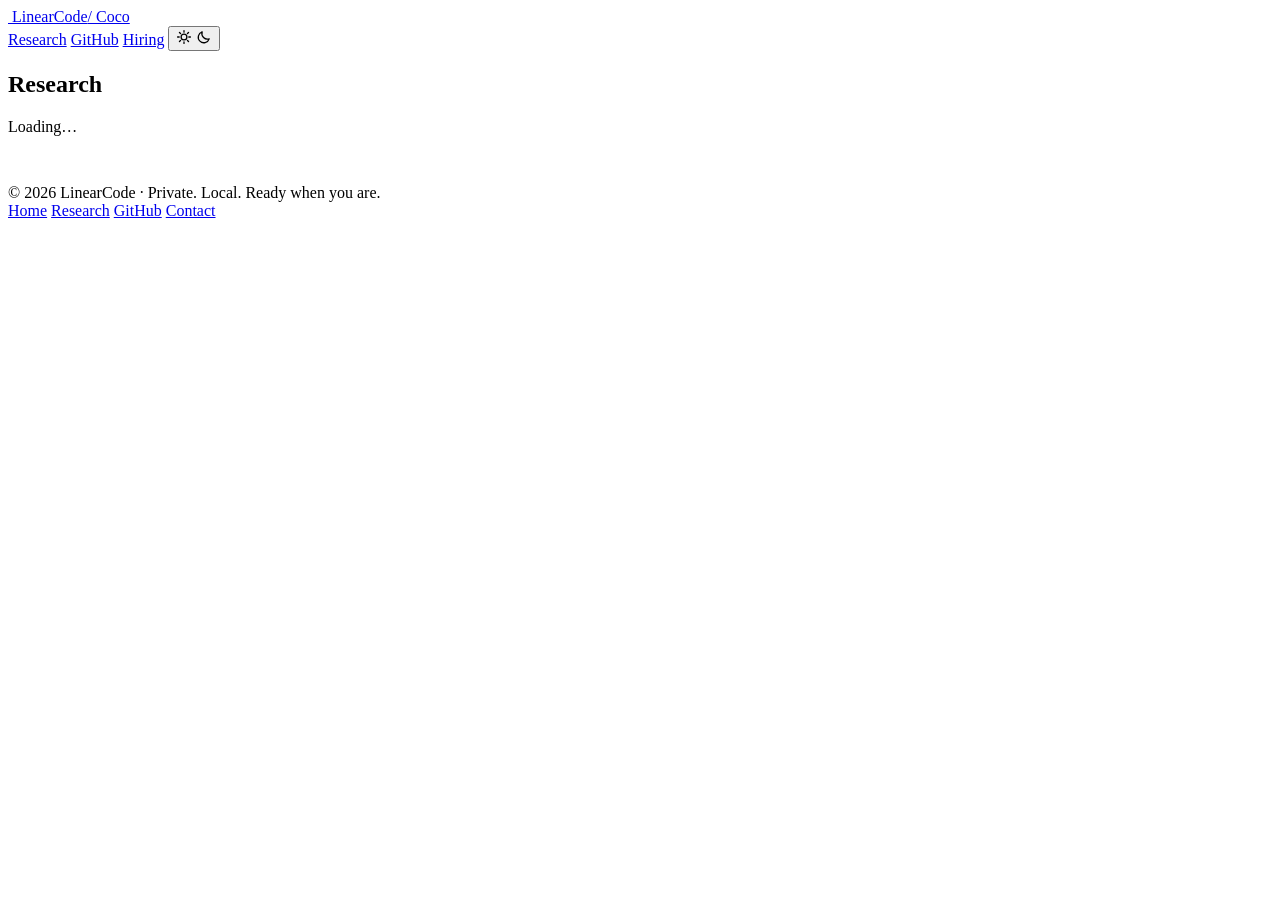
==== public/research/index.html @ a29b3a3b "feat(site): publish research from Markdown, not hand-written HTML Articles are authored as Jekyll po" ====
<!DOCTYPE html>
<html lang="en">

<head>
  <meta charset="UTF-8">
  <meta name="viewport" content="width=device-width, initial-scale=1">
  <title>Research — LinearCode</title>
  <meta name="description"
    content="Where we publish write-ups from building Coco: on-device retrieval, OCR pipelines, encrypted peer-to-peer sync, and what it costs to keep everything local.">
  <meta name="theme-color" content="#1c1c1e" media="(prefers-color-scheme: dark)">
  <meta name="theme-color" content="#f5f5f7" media="(prefers-color-scheme: light)">
  <link rel="icon" type="image/svg+xml" href="/logo.svg">
  <link rel="stylesheet" href="/styles.css">
</head>

<body>
  <header class="topbar">
    <div class="shell topbar-inner">
      <a class="brand" href="/">
        <span class="brand-tile"><img src="/logo.svg" alt=""></span>
        <span><span class="brand-name">LinearCode</span><span class="brand-sub hide-sm">/ Coco</span></span>
      </a>
      <nav class="topnav">
        <a href="/research/">Research</a>
        <a href="https://github.com/linearcode" rel="noopener">GitHub</a>
        <a href="/#hiring">Hiring</a>
        <button class="theme-toggle" id="themeToggle" type="button" aria-label="Switch colour theme">
          <svg class="icon-sun" width="16" height="16" viewBox="0 0 20 20" fill="none" stroke="currentColor"
            stroke-width="1.6" stroke-linecap="round">
            <circle cx="10" cy="10" r="3.6" />
            <path d="M10 2v2M10 16v2M2 10h2M16 10h2M4.3 4.3l1.4 1.4M14.3 14.3l1.4 1.4M15.7 4.3l-1.4 1.4M5.7 14.3l-1.4 1.4" />
          </svg>
          <svg class="icon-moon" width="16" height="16" viewBox="0 0 20 20" fill="none" stroke="currentColor"
            stroke-width="1.6" stroke-linecap="round" stroke-linejoin="round">
            <path d="M16.5 12.3A7 7 0 0 1 7.7 3.5a7 7 0 1 0 8.8 8.8Z" />
          </svg>
        </button>
      </nav>
    </div>
  </header>

  <main>
    <section style="padding-bottom:32px">
      <div class="shell">
        <!--  This page is both the index (/research/) and the article reader
              (/research/?p=<slug>). Publishing an article means copying its
              Jekyll .md into research/posts/ and regenerating posts.json —
              `./scripts/build-index.py`, which deploy.sh runs for you. There
              is no per-article HTML file to write.  -->
        <div id="view" aria-live="polite">
          <div class="section-head">
            <h2>Research</h2>
          </div>
          <p class="footnote" style="margin-top:20px">Loading…</p>
        </div>

        <noscript>
          <div class="section-head">
            <h2>Research</h2>
            <p>
              Articles are published as Markdown and rendered in the browser, so this page needs
              JavaScript. The sources are readable as-is under
              <a href="/research/posts/">/research/posts/</a>.
            </p>
          </div>
        </noscript>
      </div>
    </section>
  </main>

  <footer>
    <div class="shell footer-inner">
      <span>© 2026 LinearCode · Private. Local. Ready when you are.</span>
      <nav class="footer-links">
        <a href="/">Home</a>
        <a href="/research/">Research</a>
        <a href="https://github.com/linearcode" rel="noopener">GitHub</a>
        <a href="mailto:lc@linearcode.io">Contact</a>
      </nav>
    </div>
  </footer>

  <script src="/md.js"></script>
  <script src="/research/research.js"></script>
  <script src="/demo.js"></script>
</body>

</html>
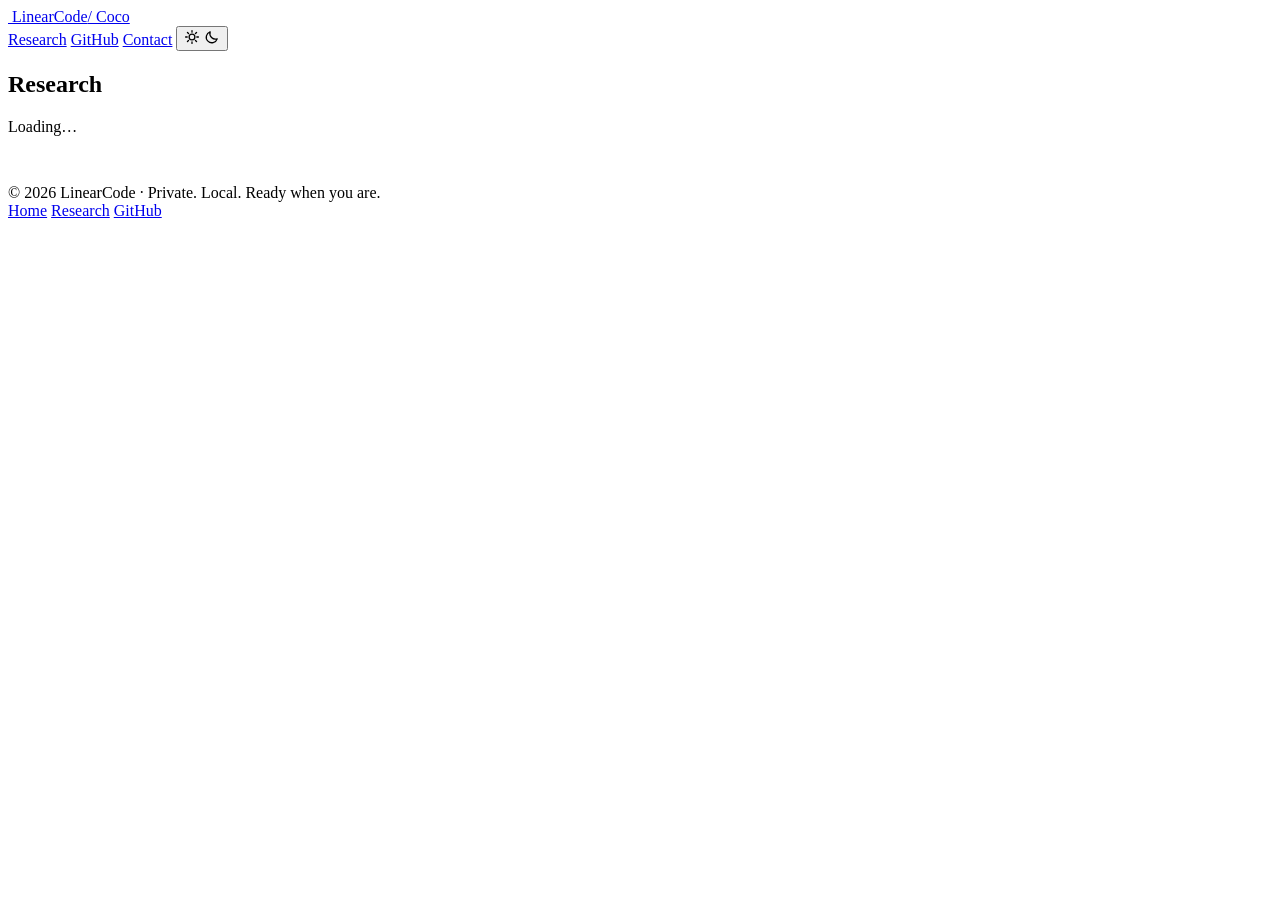
==== commit a626c72b: "feat(site): hiring becomes contact, and the form becomes an address Renamed throughout — nav, footer" ====
--- a/public/research/index.html
+++ b/public/research/index.html
@@ -7,6 +7,18 @@
   <title>Research — LinearCode</title>
   <meta name="description"
     content="Where we publish write-ups from building Coco: on-device retrieval, OCR pipelines, encrypted peer-to-peer sync, and what it costs to keep everything local.">
+  <meta property="og:title" content="Research — LinearCode">
+  <meta property="og:description"
+    content="Write-ups from building Coco: on-device retrieval, OCR pipelines, encrypted peer-to-peer sync, and what it costs to keep everything local.">
+  <meta property="og:type" content="website">
+  <meta property="og:url" content="https://linearcode.io/research/">
+  <meta name="twitter:card" content="summary_large_image">
+  <meta property="og:image" content="https://linearcode.io/og-image.png">
+  <meta property="og:image:width" content="1200">
+  <meta property="og:image:height" content="630">
+  <meta property="og:image:alt"
+    content="The Coco omnibar mid-search: a statement PDF, a vault credential, and an OCR'd receipt from a linked iPhone.">
+  <meta name="twitter:image" content="https://linearcode.io/og-image.png">
   <meta name="theme-color" content="#1c1c1e" media="(prefers-color-scheme: dark)">
   <meta name="theme-color" content="#f5f5f7" media="(prefers-color-scheme: light)">
   <link rel="icon" type="image/svg+xml" href="/logo.svg">
@@ -22,8 +34,8 @@
       </a>
       <nav class="topnav">
         <a href="/research/">Research</a>
-        <a href="https://github.com/linearcode" rel="noopener">GitHub</a>
-        <a href="/#hiring">Hiring</a>
+        <a href="https://github.com/LinearCode-io" rel="noopener">GitHub</a>
+        <a href="/#contact">Contact</a>
         <button class="theme-toggle" id="themeToggle" type="button" aria-label="Switch colour theme">
           <svg class="icon-sun" width="16" height="16" viewBox="0 0 20 20" fill="none" stroke="currentColor"
             stroke-width="1.6" stroke-linecap="round">
@@ -59,8 +71,10 @@
             <h2>Research</h2>
             <p>
               Articles are published as Markdown and rendered in the browser, so this page needs
-              JavaScript. The sources are readable as-is under
-              <a href="/research/posts/">/research/posts/</a>.
+              JavaScript. Every article is listed in
+              <a href="/sitemap.xml">the sitemap</a>, and the Markdown sources are readable
+              as-is in <a href="https://github.com/LinearCode-io/linearcode.io/tree/main/public/research/posts"
+                rel="noopener">the repository</a>.
             </p>
           </div>
         </noscript>
@@ -74,8 +88,7 @@
       <nav class="footer-links">
         <a href="/">Home</a>
         <a href="/research/">Research</a>
-        <a href="https://github.com/linearcode" rel="noopener">GitHub</a>
-        <a href="mailto:lc@linearcode.io">Contact</a>
+        <a href="https://github.com/LinearCode-io" rel="noopener">GitHub</a>
       </nav>
     </div>
   </footer>
